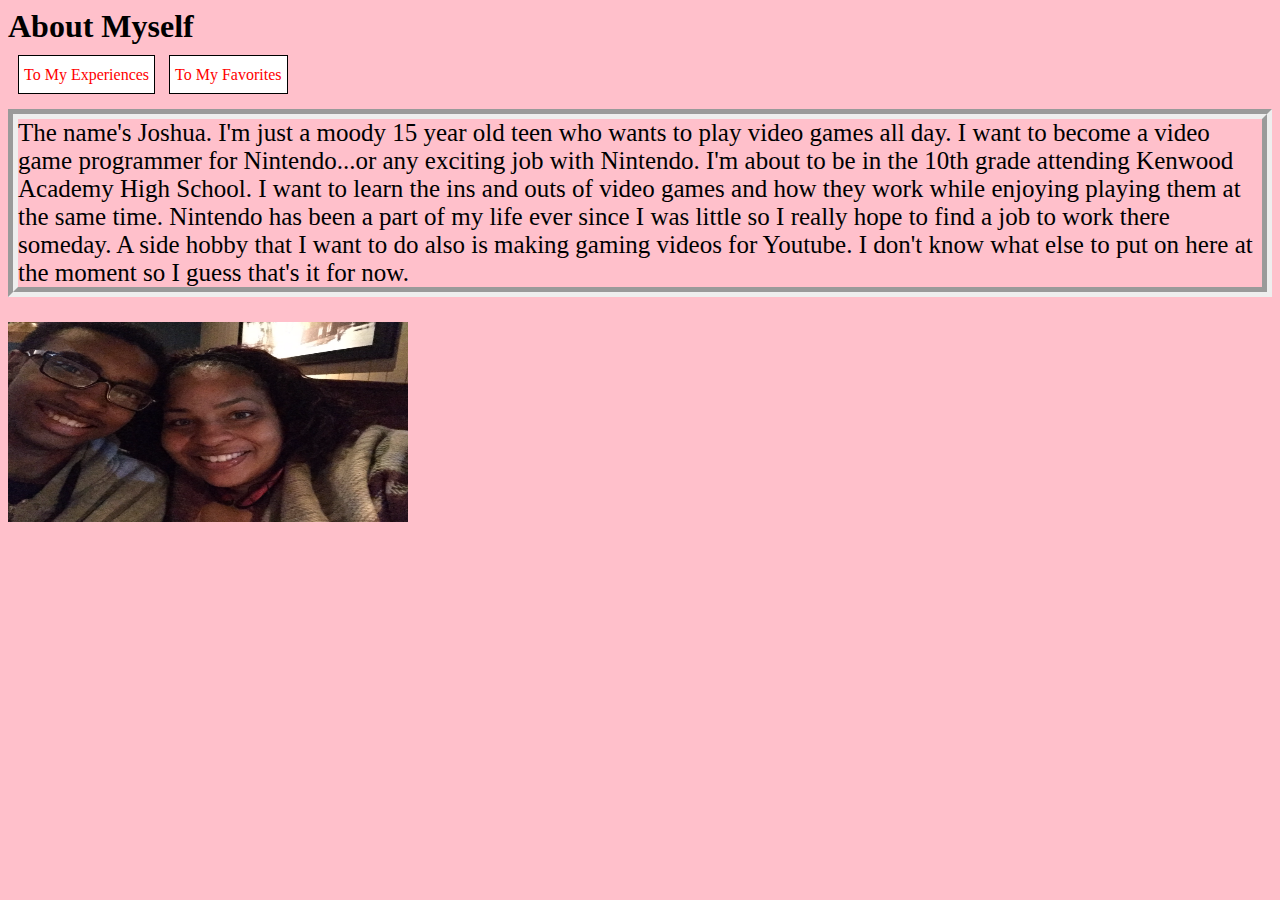
==== index.html @ 34c28f55 "Adding first files" ====
<!--Content-Bio (5-7 sentences), photo of self, (index.html)/ hobbies/favorites, (favorites.html)/ career choices, Resume (edu, skills, Accomplishments), career goals (experience.html)-->
<!--Images (image folder and link), links, link to the high school, navigation menus, layout (floats, positioning), format (nesting, indentation)-->
<html>
    <head>
        <title>My Personal Website</title>
          
            <link rel="stylesheet" href="styles/styles.css" type="text/css"/>
    </head>
    <body>
        <h1>About Myself</h1>
        <a class="exp" href="experiences.html">To My Experiences</a>
         <a class="fav" href="favorites.html">To My Favorites</a>
          <p class="bio">The name's Joshua. I'm just a moody 15 year old teen who wants to play video games all day. I want to become a video game programmer for Nintendo...or any exciting job with Nintendo. I'm about to be in the 10th grade attending Kenwood Academy High School. I want to learn the ins and outs of video games and how they work while enjoying playing them at the same time. Nintendo has been a part of my life ever since I was little so I really hope to find a job to work there someday. A side hobby that I want to do also is making gaming videos for Youtube. I don't know what else to put on here at the moment so I guess that's it for now.</p>
          <img src="images/IMG_3197.JPG" width="400" height="200>"
    </body>
</html>
---- styles/styles.css ----
body {
    background-color:pink;
    
}
.exp {
    color:red;
    border:1px solid black;
    background-color:white;
    padding:10px 5px 10px 5px;
    margin-left:10px;
    text-decoration:none;
}
.fav {
    color:red;
    border:1px solid black;
    background-color:white;
    padding:10px 5px 10px 5px;
    margin-left:10px;
    text-decoration:none;
}
.exp:hover {
    background-color:blue;
    font-style:italic;
}
.fav:hover {
    background-color:green;
    font-style:italic;
}
.bio {
    border-style:groove;
    border-width: 10px;
    font-size:25;
    
}
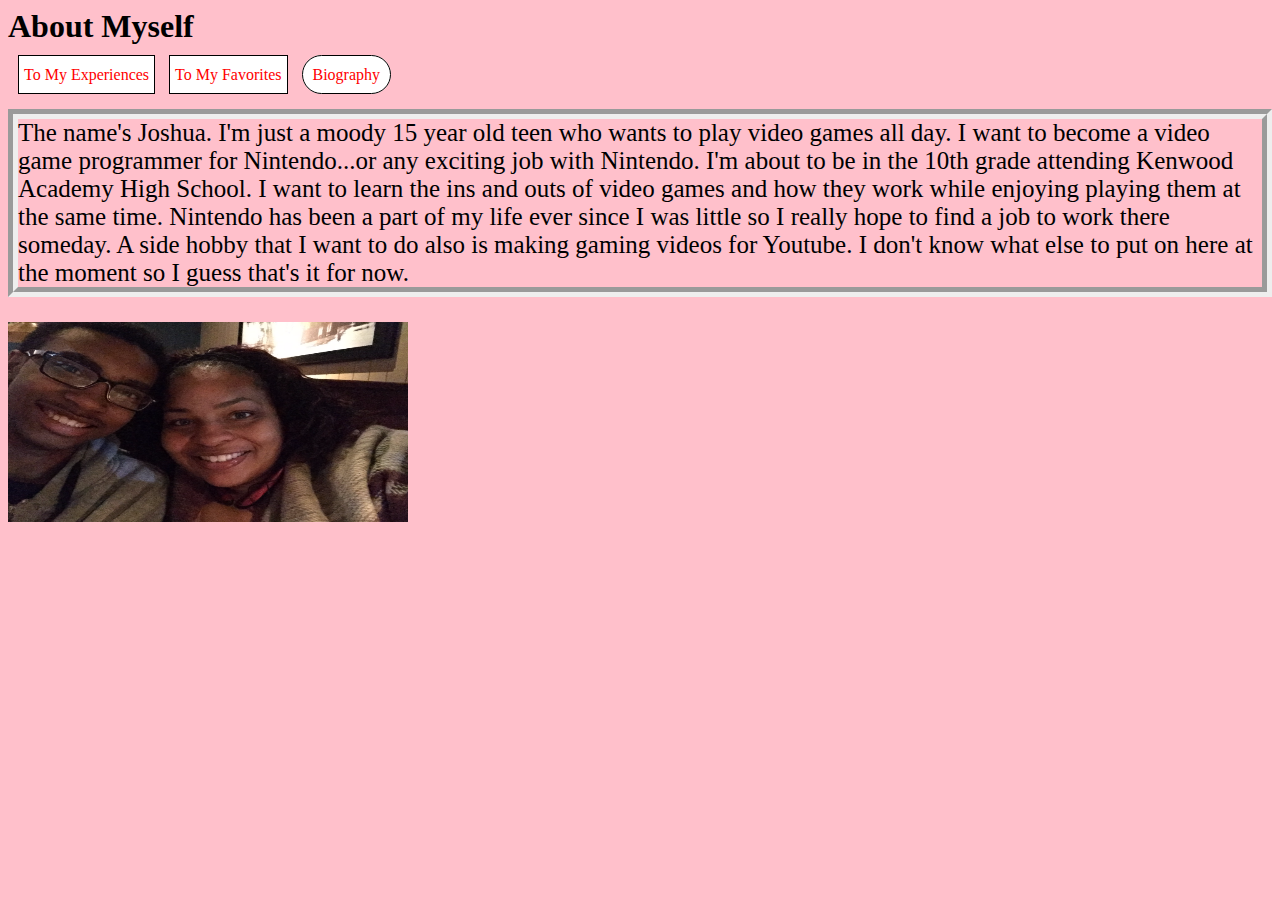
==== commit 720937b9: "Modified a few files and added three images" ====
--- a/index.html
+++ b/index.html
@@ -1,16 +1,21 @@
 <!--Content-Bio (5-7 sentences), photo of self, (index.html)/ hobbies/favorites, (favorites.html)/ career choices, Resume (edu, skills, Accomplishments), career goals (experience.html)-->
 <!--Images (image folder and link), links, link to the high school, navigation menus, layout (floats, positioning), format (nesting, indentation)-->
 <html>
-    <head>
-        <title>My Personal Website</title>
-          
-            <link rel="stylesheet" href="styles/styles.css" type="text/css"/>
-    </head>
-    <body>
-        <h1>About Myself</h1>
-        <a class="exp" href="experiences.html">To My Experiences</a>
-         <a class="fav" href="favorites.html">To My Favorites</a>
-          <p class="bio">The name's Joshua. I'm just a moody 15 year old teen who wants to play video games all day. I want to become a video game programmer for Nintendo...or any exciting job with Nintendo. I'm about to be in the 10th grade attending Kenwood Academy High School. I want to learn the ins and outs of video games and how they work while enjoying playing them at the same time. Nintendo has been a part of my life ever since I was little so I really hope to find a job to work there someday. A side hobby that I want to do also is making gaming videos for Youtube. I don't know what else to put on here at the moment so I guess that's it for now.</p>
-          <img src="images/IMG_3197.JPG" width="400" height="200>"
-    </body>
+
+<head>
+    <title>My Personal Website</title>
+
+    <link rel="stylesheet" href="styles/styles.css" type="text/css" />
+</head>
+
+<body>
+    <h1>About Myself</h1>
+    <a class="exp" href="experiences.html">To My Experiences</a>
+    <a class="fav" href="favorites.html">To My Favorites</a>
+    <a class="myself" href="index.html">Biography</a>
+    <p class="bio">The name's Joshua. I'm just a moody 15 year old teen who wants to play video games all day. I want to become a video game programmer for Nintendo...or any exciting job with Nintendo. I'm about to be in the 10th grade attending Kenwood Academy High
+        School. I want to learn the ins and outs of video games and how they work while enjoying playing them at the same time. Nintendo has been a part of my life ever since I was little so I really hope to find a job to work there someday. A side hobby
+        that I want to do also is making gaming videos for Youtube. I don't know what else to put on here at the moment so I guess that's it for now.</p>
+    <img src="images/IMG_3197.JPG" width="400" height="200>" </body>
+
 </html>--- a/styles/styles.css
+++ b/styles/styles.css
@@ -31,4 +31,20 @@
     border-width: 10px;
     font-size:25;
     
+}
+.myself {
+    color:red;
+    border:1px solid black;
+    background-color:white;
+    padding:10px;
+    margin-left:10px;
+    text-decoration:none;
+    border-radius:100px;
+    transition-duration:0.5;
+}
+
+.myself:hover {
+    font-style:italic;
+    background-color:yellow;
+    
 }